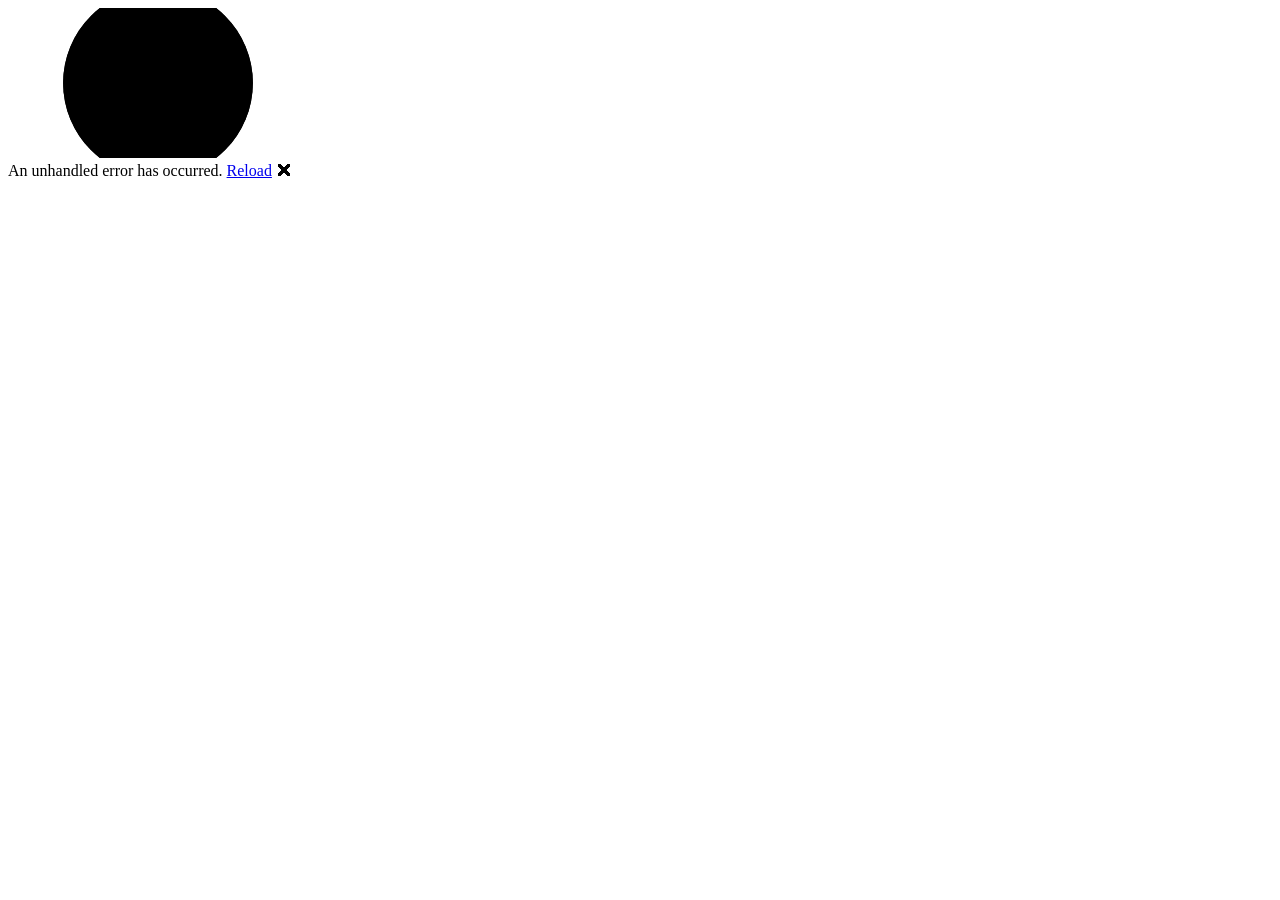
==== Demo/BlazorMvvm.Demo/wwwroot/index.html @ 1ac81d89 "Initial release" ====
<!DOCTYPE html>
<html lang="en">

<head>
    <meta charset="utf-8" />
    <meta name="viewport" content="width=device-width, initial-scale=1.0" />
    <title>BlazorMvvm.Demo</title>
    <base href="/" />
    <link rel="stylesheet" href="css/app.css" />
    <link href="BlazorMvvm.Demo.styles.css" rel="stylesheet" /> 
</head>

<body>
    <div id="app">
        <svg class="loading-progress">
            <circle r="40%" cx="50%" cy="50%" />
            <circle r="40%" cx="50%" cy="50%" />
        </svg>
        <div class="loading-progress-text"></div>
    </div>

    <div id="blazor-error-ui">
        An unhandled error has occurred.
        <a href="." class="reload">Reload</a>
        <span class="dismiss">🗙</span>
    </div>
    <script src="_framework/blazor.webassembly.js"></script>
</body>

</html>
---- Demo/BlazorMvvm.Demo/wwwroot/css/app.css ----
.valid.modified:not([type=checkbox]) {
    outline: 1px solid #26b050;
}

.invalid {
    outline: 1px solid red;
}

.validation-message {
    color: red;
}

#blazor-error-ui {
    color-scheme: light only;
    background: lightyellow;
    bottom: 0;
    box-shadow: 0 -1px 2px rgba(0, 0, 0, 0.2);
    box-sizing: border-box;
    display: none;
    left: 0;
    padding: 0.6rem 1.25rem 0.7rem 1.25rem;
    position: fixed;
    width: 100%;
    z-index: 1000;
}

    #blazor-error-ui .dismiss {
        cursor: pointer;
        position: absolute;
        right: 0.75rem;
        top: 0.5rem;
    }

.blazor-error-boundary {
    background: url([data-uri]) no-repeat 1rem/1.8rem, #b32121;
    padding: 1rem 1rem 1rem 3.7rem;
    color: white;
}

    .blazor-error-boundary::after {
        content: "An error has occurred."
    }

.loading-progress {
    position: relative;
    display: block;
    width: 8rem;
    height: 8rem;
    margin: 20vh auto 1rem auto;
}

    .loading-progress circle {
        fill: none;
        stroke: #e0e0e0;
        stroke-width: 0.6rem;
        transform-origin: 50% 50%;
        transform: rotate(-90deg);
    }

        .loading-progress circle:last-child {
            stroke: #1b6ec2;
            stroke-dasharray: calc(3.141 * var(--blazor-load-percentage, 0%) * 0.8), 500%;
            transition: stroke-dasharray 0.05s ease-in-out;
        }

.loading-progress-text {
    position: absolute;
    text-align: center;
    font-weight: bold;
    inset: calc(20vh + 3.25rem) 0 auto 0.2rem;
}

    .loading-progress-text:after {
        content: var(--blazor-load-percentage-text, "Loading");
    }

code {
    color: #c02d76;
}

.form-floating > .form-control-plaintext::placeholder, .form-floating > .form-control::placeholder {
    color: var(--bs-secondary-color);
    text-align: end;
}

.form-floating > .form-control-plaintext:focus::placeholder, .form-floating > .form-control:focus::placeholder {
    text-align: start;
}
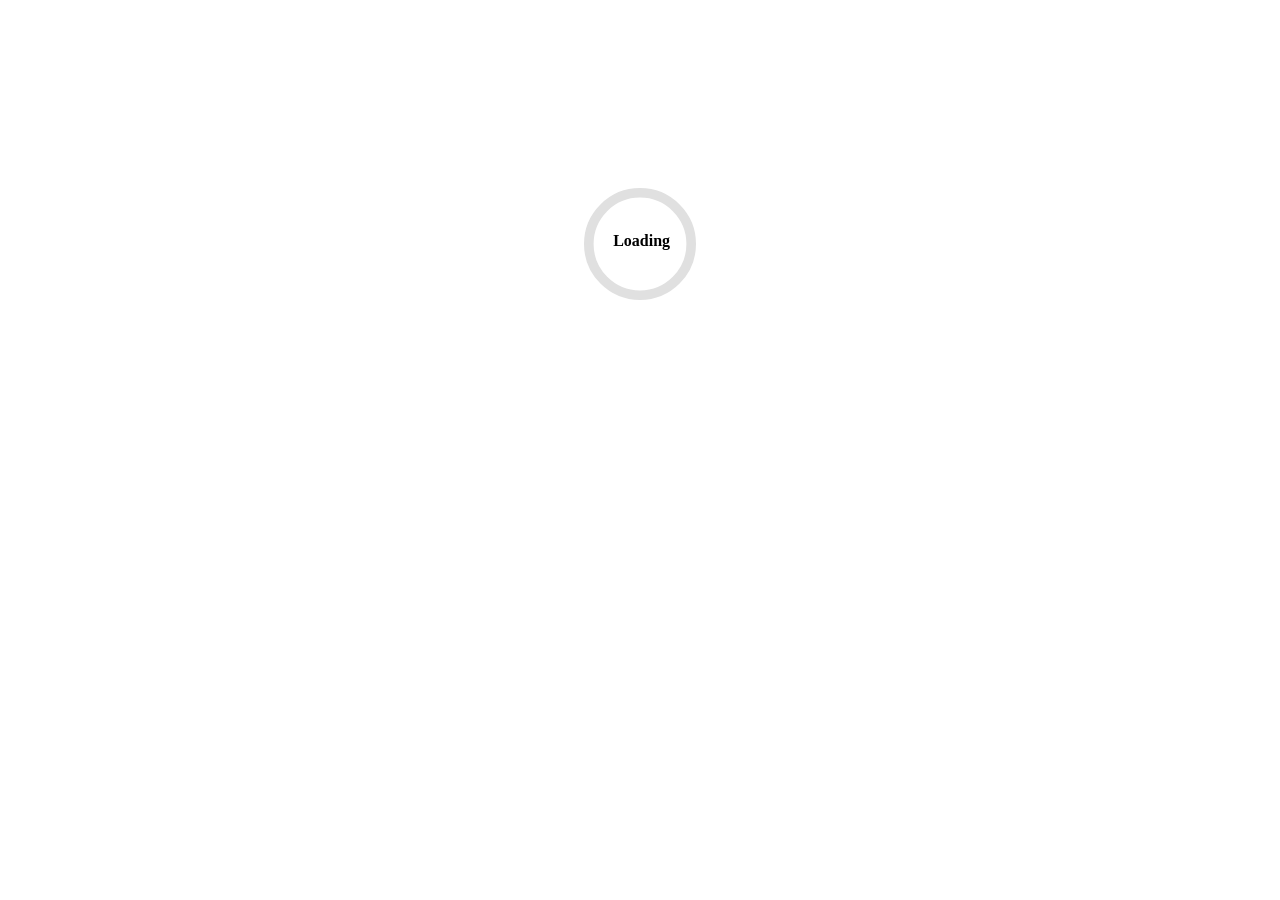
==== commit 02034dd5: "google-site-verification" ====
--- a/Demo/BlazorMvvm.Demo/wwwroot/index.html
+++ b/Demo/BlazorMvvm.Demo/wwwroot/index.html
@@ -4,6 +4,7 @@
 <head>
     <meta charset="utf-8" />
     <meta name="viewport" content="width=device-width, initial-scale=1.0" />
+    <meta name="google-site-verification" content="c9FHGkx38bhjMRYPM-Wb4jUVVAIqpWi-0LbrA6l4430" />
     <title>BlazorMvvm.Demo</title>
     <base href="/" />
     <link rel="stylesheet" href="css/app.css" />
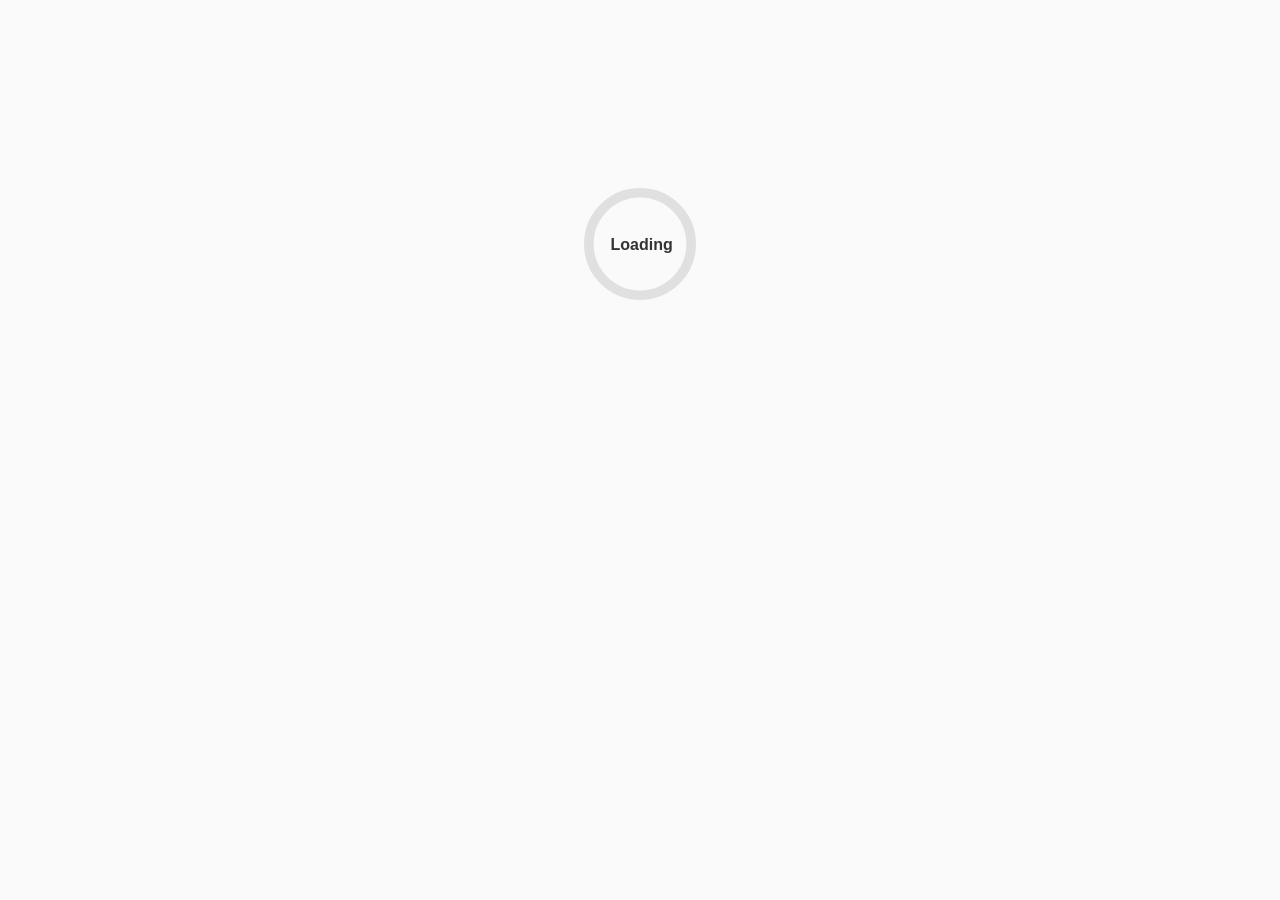
==== commit 0c196014: "google-site-verification" ====
--- a/Demo/BlazorMvvm.Demo/wwwroot/index.html
+++ b/Demo/BlazorMvvm.Demo/wwwroot/index.html
@@ -4,11 +4,21 @@
 <head>
     <meta charset="utf-8" />
     <meta name="viewport" content="width=device-width, initial-scale=1.0" />
+    <title>BlazorMvvm.Demo</title>
+
+    <meta name="title" content="BlazorMvvm Demo" />
+    <meta name="description" content="A lightweight, AOT-compatible MVVM toolkit for Blazor with powerful source generation capabilities" />
+    <meta name="keywords" content="Blazor, Webassembly, MVVM, ViewModel" />
+    <meta name="author" content="Grzegorz Bastecki" />
+    <meta name="robots" content="index, follow" />
     <meta name="google-site-verification" content="c9FHGkx38bhjMRYPM-Wb4jUVVAIqpWi-0LbrA6l4430" />
-    <title>BlazorMvvm.Demo</title>
+    <meta name="language" content="English" />
+
+    <meta name="theme-color" content="#ffffff" />
+
     <base href="/" />
     <link rel="stylesheet" href="css/app.css" />
-    <link href="BlazorMvvm.Demo.styles.css" rel="stylesheet" /> 
+    <link href="BlazorMvvm.Demo.styles.css" rel="stylesheet" />
 </head>
 
 <body>
@@ -25,6 +35,7 @@
         <a href="." class="reload">Reload</a>
         <span class="dismiss">🗙</span>
     </div>
+    <script src="js/scroll-sync.js"></script>
     <script src="_framework/blazor.webassembly.js"></script>
 </body>
 
--- a/Demo/BlazorMvvm.Demo/wwwroot/css/app.css
+++ b/Demo/BlazorMvvm.Demo/wwwroot/css/app.css
@@ -1,3 +1,108 @@
+html, body {
+    margin: 0;
+    padding: 0;
+    font-family: Arial, sans-serif;
+    font-size: 16px;
+    line-height: 1.6;
+    color: #333;
+    background-color: #fafafa;
+}
+
+* {
+    box-sizing: border-box;
+}
+
+h1, h2, h3, h4 {
+    margin: 0 0 0.5em 0;
+    font-weight: 600;
+    color: #1a1a1a;
+}
+
+h1 { font-size: 2rem; }
+h2 { font-size: 1.5rem; }
+h3 { font-size: 1.25rem; }
+
+p {
+    margin: 0 0 1em 0;
+}
+
+a {
+    color: #0066cc;
+    text-decoration: none;
+}
+
+a:hover {
+    text-decoration: underline;
+}
+
+button {
+    padding: 0.5em 1em;
+    font-size: 0.9rem;
+    border: 1px solid #ccc;
+    border-radius: 4px;
+    background: #fff;
+    cursor: pointer;
+    margin-right: 0.5em;
+    margin-bottom: 0.5em;
+}
+
+button:hover:not(:disabled) {
+    background: #f0f0f0;
+    border-color: #999;
+}
+
+button:disabled {
+    opacity: 0.6;
+    cursor: not-allowed;
+}
+
+code {
+    font-family: "Consolas", monospace;
+    font-size: 0.9em;
+    background: #f4f4f4;
+    padding: 0.15em 0.4em;
+    border-radius: 3px;
+    color: #c02d76;
+}
+
+pre {
+    margin: 0;
+    padding: 1em;
+    background: #f8f8f8;
+    border: 1px solid #e0e0e0;
+    border-radius: 4px;
+    overflow-x: auto;
+    font-size: 0.85rem;
+    line-height: 1.5;
+}
+
+pre code {
+    background: none;
+    padding: 0;
+    color: #333;
+}
+
+details {
+    margin: 1em 0;
+}
+
+details summary {
+    cursor: pointer;
+    font-weight: 500;
+    color: #0066cc;
+    padding: 0.5em 0;
+}
+
+details summary:hover {
+    color: #004499;
+}
+
+hr {
+    border: none;
+    border-top: 1px solid #e0e0e0;
+    margin: 2em 0;
+}
+
 .valid.modified:not([type=checkbox]) {
     outline: 1px solid #26b050;
 }
@@ -11,11 +116,9 @@
 }
 
 #blazor-error-ui {
-    color-scheme: light only;
     background: lightyellow;
     bottom: 0;
     box-shadow: 0 -1px 2px rgba(0, 0, 0, 0.2);
-    box-sizing: border-box;
     display: none;
     left: 0;
     padding: 0.6rem 1.25rem 0.7rem 1.25rem;
@@ -24,22 +127,22 @@
     z-index: 1000;
 }
 
-    #blazor-error-ui .dismiss {
-        cursor: pointer;
-        position: absolute;
-        right: 0.75rem;
-        top: 0.5rem;
-    }
+#blazor-error-ui .dismiss {
+    cursor: pointer;
+    position: absolute;
+    right: 0.75rem;
+    top: 0.5rem;
+}
 
 .blazor-error-boundary {
-    background: url([data-uri]) no-repeat 1rem/1.8rem, #b32121;
-    padding: 1rem 1rem 1rem 3.7rem;
+    background: #b32121;
+    padding: 1rem;
     color: white;
 }
 
-    .blazor-error-boundary::after {
-        content: "An error has occurred."
-    }
+.blazor-error-boundary::after {
+    content: "An error has occurred."
+}
 
 .loading-progress {
     position: relative;
@@ -49,19 +152,18 @@
     margin: 20vh auto 1rem auto;
 }
 
-    .loading-progress circle {
-        fill: none;
-        stroke: #e0e0e0;
-        stroke-width: 0.6rem;
-        transform-origin: 50% 50%;
-        transform: rotate(-90deg);
-    }
+.loading-progress circle {
+    fill: none;
+    stroke: #e0e0e0;
+    stroke-width: 0.6rem;
+    transform-origin: 50% 50%;
+    transform: rotate(-90deg);
+}
 
-        .loading-progress circle:last-child {
-            stroke: #1b6ec2;
-            stroke-dasharray: calc(3.141 * var(--blazor-load-percentage, 0%) * 0.8), 500%;
-            transition: stroke-dasharray 0.05s ease-in-out;
-        }
+.loading-progress circle:last-child {
+    stroke: #0066cc;
+    stroke-dasharray: calc(3.141 * var(--blazor-load-percentage, 0%) * 0.8), 500%;
+}
 
 .loading-progress-text {
     position: absolute;
@@ -70,19 +172,6 @@
     inset: calc(20vh + 3.25rem) 0 auto 0.2rem;
 }
 
-    .loading-progress-text:after {
-        content: var(--blazor-load-percentage-text, "Loading");
-    }
-
-code {
-    color: #c02d76;
-}
-
-.form-floating > .form-control-plaintext::placeholder, .form-floating > .form-control::placeholder {
-    color: var(--bs-secondary-color);
-    text-align: end;
-}
-
-.form-floating > .form-control-plaintext:focus::placeholder, .form-floating > .form-control:focus::placeholder {
-    text-align: start;
+.loading-progress-text:after {
+    content: var(--blazor-load-percentage-text, "Loading");
 }
